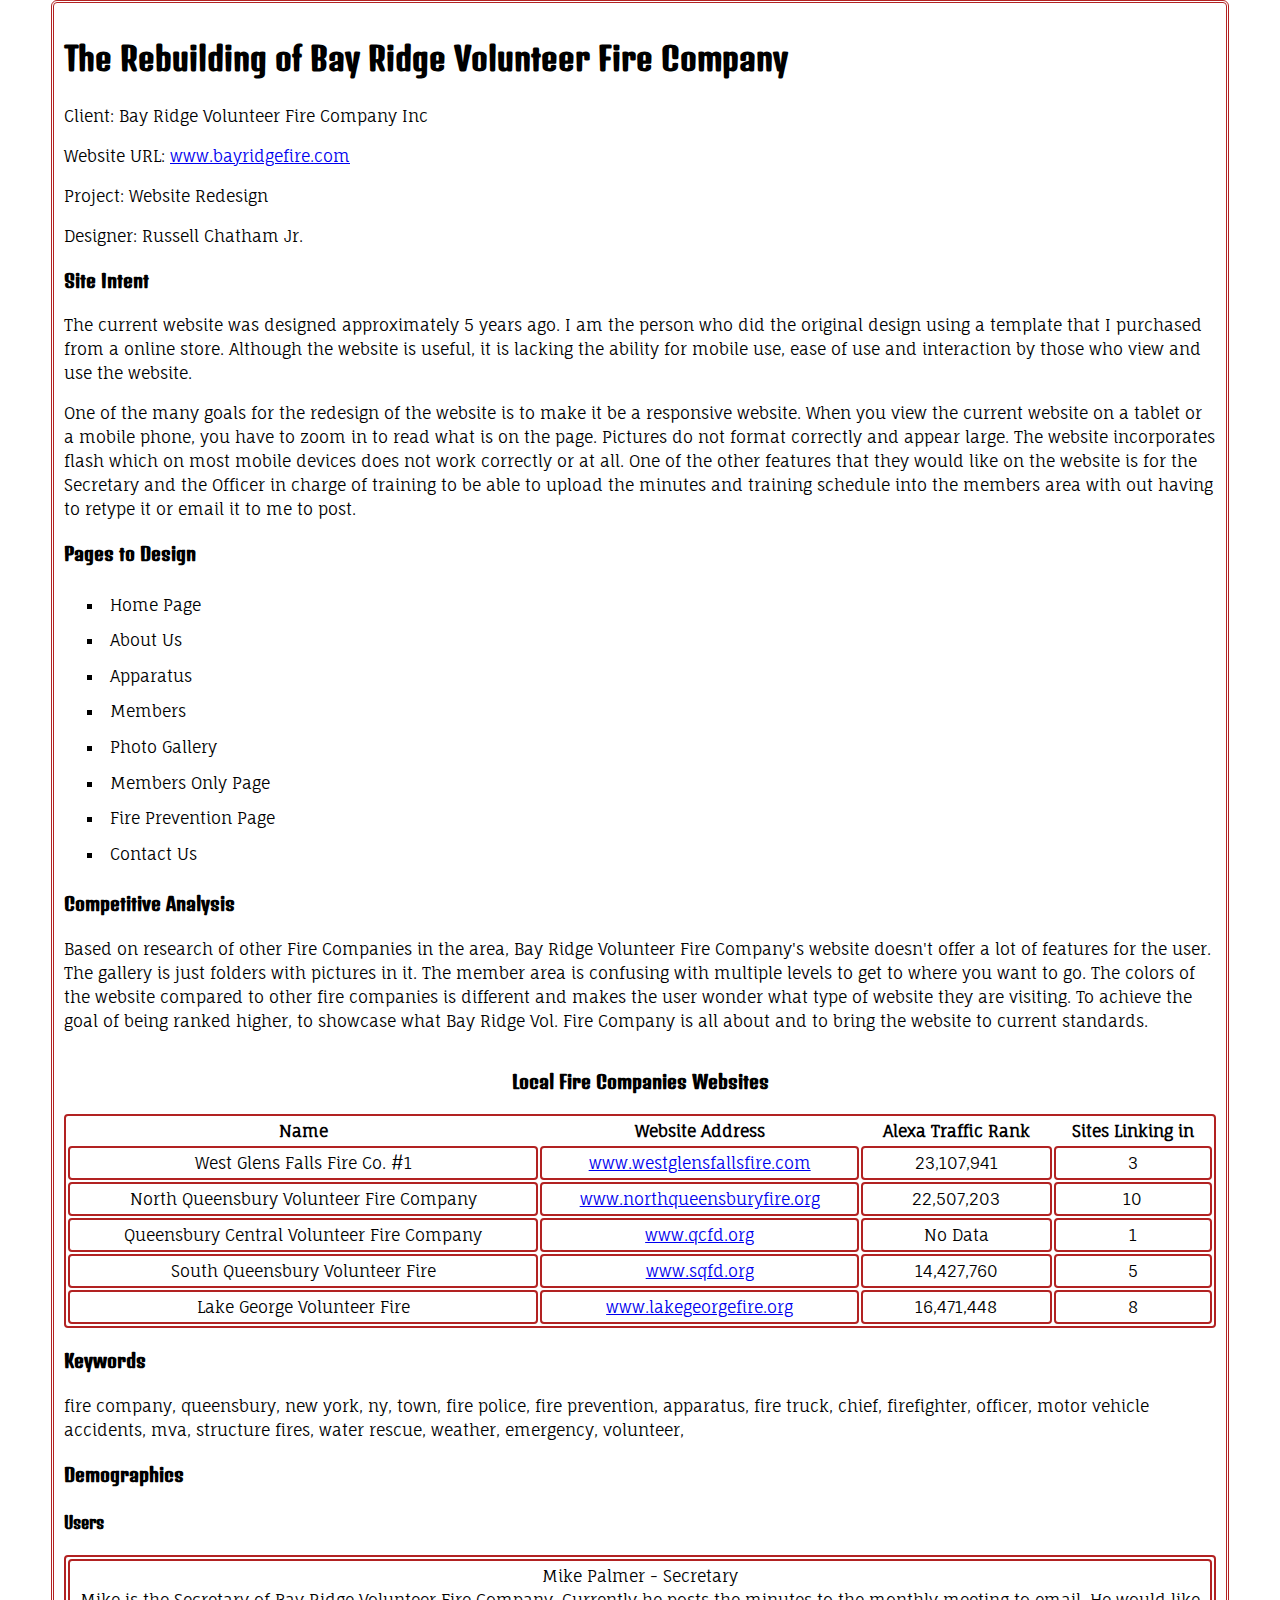
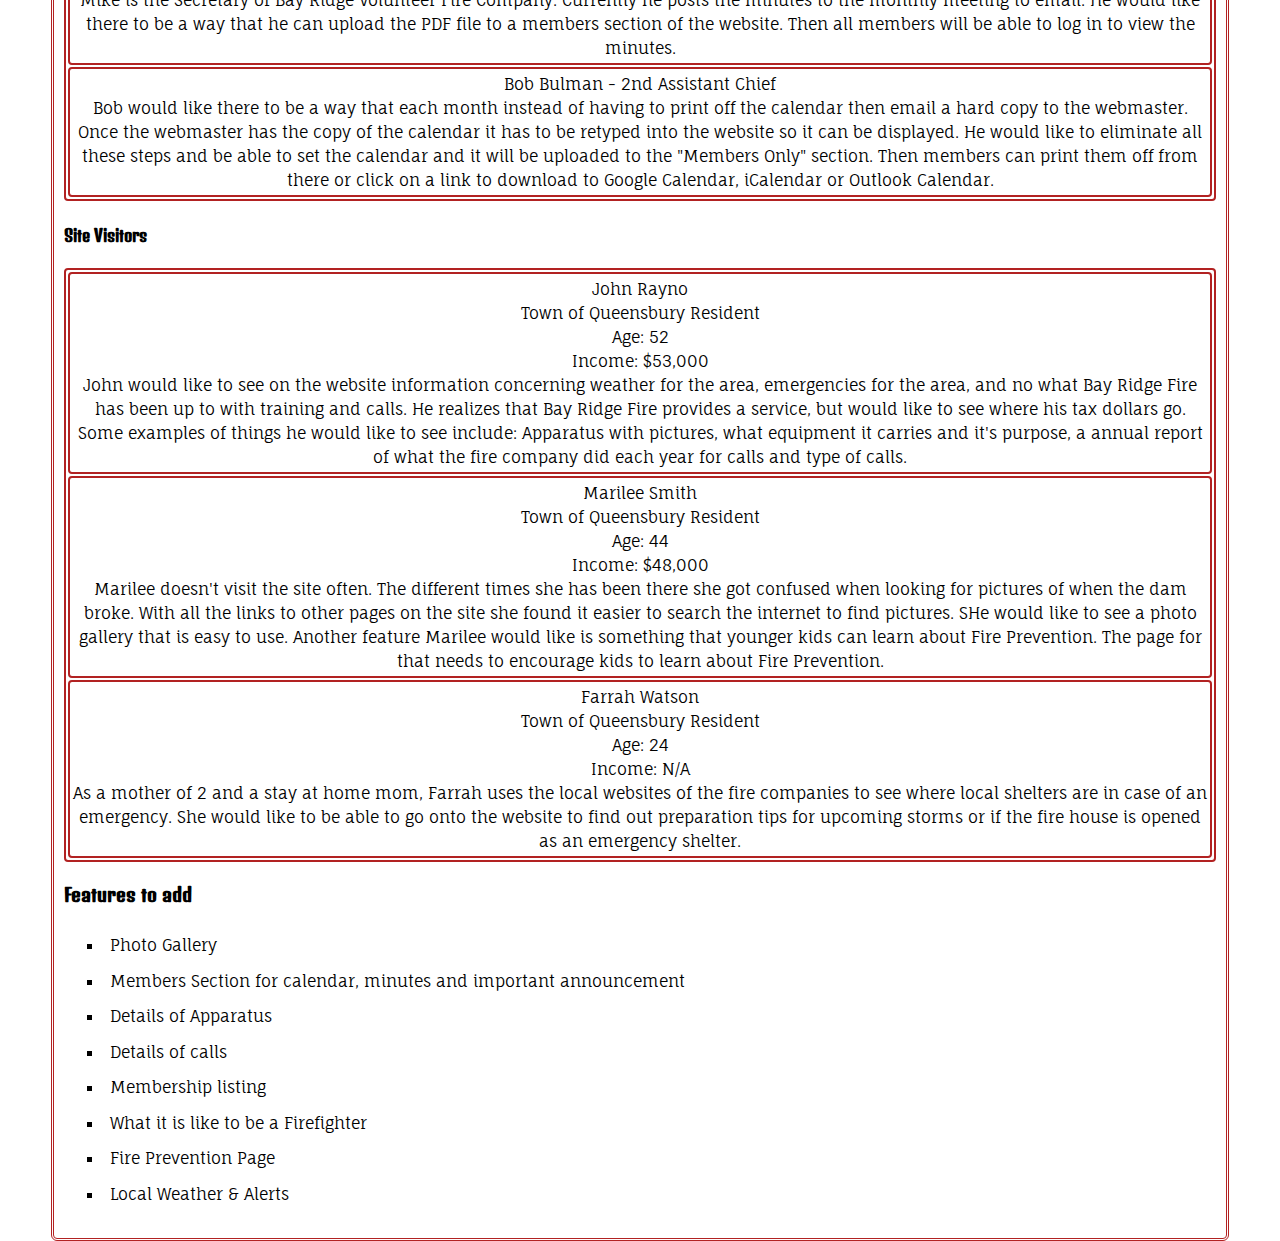
==== index.html @ 94f22416 "Rename chatham_russell_first-project_analysis.html to index.html" ====
<!DOCTYPE html>
<html lang="en">
	<head>
		<link href='http://fonts.googleapis.com/css?family=Fauna+One' rel='stylesheet' type='text/css'>
		<link href='http://fonts.googleapis.com/css?family=Denk+One' rel='stylesheet' type='text/css'>
		<meta charset="utf-8" />
		<meta name="viewport" content="width=device=width, intial-scale=1, maximum-scale=1"/>
		<title>Chatham_Russell_first-project_analysis</title>
		<link rel="stylesheet" href="css/main.css">
		<body>
		<header>
		
		<section>
		<h1>The Rebuilding of Bay Ridge Volunteer Fire Company</h1>
		<p>Client: Bay Ridge Volunteer Fire Company Inc</p>
		<p>Website URL: <a href="http://www.bayridgefire.com">www.bayridgefire.com</a></p>
		<p>Project: Website Redesign</p>
		<p>Designer: Russell Chatham Jr.</p>
		</section>
		<section>
		<h3>Site Intent</h3>
		<p>The current website was designed approximately 5 years ago.  I am the person who did the original design using a template that I purchased from a online store.  Although the website is useful, it is lacking the ability for mobile use, ease of use and interaction by those who view and use the website.</p>
		<p>One of the many goals for the redesign of the website is to make it be a responsive website.  When you view the current website on a tablet or a mobile phone, you have to zoom in to read what is on the page.  Pictures do not format correctly and appear large.  The website incorporates flash which on most mobile devices does not work correctly or at all.  One of the other features that they would like on the website is for the Secretary and the Officer in charge of training to be able to upload the minutes and training schedule into the members area with out having to retype it or email it to me to post.</p>
		</section>
		<section>
		<h3>Pages to Design</h3>
		<ul>
			<li>Home Page</li>
			<li>About Us</li>
			<li>Apparatus</li>
			<li>Members</li>
			<li>Photo Gallery</li>
			<li>Members Only Page</li>
			<li>Fire Prevention Page</li>
			<li>Contact Us</li>
		</ul>
		</section>
		<section>
		<h3>Competitive Analysis</h3>
		<p>Based on research of other Fire Companies in the area, Bay Ridge Volunteer Fire Company's website doesn't offer a lot of features for the user.  The gallery is just folders with pictures in it.  The member area is confusing with multiple levels to get to where you want to go.  The colors of the website compared to other fire companies is different and makes the user wonder what type of website they are visiting.  To achieve the goal of being ranked higher, to showcase what Bay Ridge Vol. Fire Company is all about and to bring the website to current standards.<p>
		
	<table>
  		<caption><h3>Local Fire Companies Websites</h3></caption>
  		<tr>
    	<th>Name</th>
    	<th>Website Address</th>
    	<th>Alexa Traffic Rank</th>
    	<th>Sites Linking in</th>
  		</tr>
  		<tr>
    	<td>West Glens Falls Fire Co. #1</td>
    	<td><a href="http://www.westglensfallsfire.com">www.westglensfallsfire.com</a></td>
    	<td>23,107,941</td>
    	<td>3</td>
  		</tr>
  		<tr>
   		<td>North Queensbury Volunteer Fire Company</td>
    	<td><a href="http://www.northqueensburyfire.org">www.northqueensburyfire.org</a></td>
    	<td>22,507,203</td>
    	<td>10</td>
  		</tr>
  		<tr>
  		<td>Queensbury Central Volunteer Fire Company</td>
  		<td><a href="http://www.qcfd.org">www.qcfd.org</a></td>
  		<td>No Data</td>
  		<td>1</td>
  		</tr>
  		<tr>
  		<td>South Queensbury Volunteer Fire</td>
  		<td><a href="http://www.sqfd.org">www.sqfd.org</a></td>
  		<td>14,427,760</td>
  		<td>5</>
  		</tr>
  		<tr>
  		<td>Lake George Volunteer Fire</td>
  		<td><a href="http://www.lakegeorgefire.org">www.lakegeorgefire.org</a></td>
  		<td>16,471,448</td>
  		<td>8</td>
  		</tr>
  	</table>
  		</section>
  		<section>
  		<h3>Keywords</h3>
  		fire company, queensbury, new york, ny, town, fire police, fire prevention, apparatus, fire truck, chief, firefighter, officer, motor vehicle accidents, mva, structure fires, water rescue, weather, emergency, volunteer, 
  		</section>
  		<section>
  		<h3>Demographics</h3>
  	<table>
  		<tr>
  		<h4>Users</h4>
  		<td>Mike Palmer - Secretary</br>
  		Mike is the Secretary of Bay Ridge Volunteer Fire Company.  Currently he posts the minutes to the monthly meeting to email.  He would like there to be a way that he can upload the PDF file to a members section of the website.  Then all members will be able to log in to view the minutes.</td>
  		</tr>
  		<tr>
  		<td>Bob Bulman - 2nd Assistant Chief</br>
  		Bob would like there to be a way that each month instead of having to print off the calendar then email a hard copy to the webmaster.  Once the webmaster has the copy of the calendar it has to be retyped into the website so it can be displayed.  He would like to eliminate all these steps and be able to set the calendar and it will be uploaded to the "Members Only" section. Then members can print them off from there or click on a link to download to Google Calendar, iCalendar or Outlook Calendar.</td>
  		</tr>
  	</table>
  		</section>
  		<section>
  	<table>
  		<tr>
		<h4>Site Visitors</h4>
		<td>John Rayno</br>
		Town of Queensbury Resident</br>
		Age: 52</br>
		Income: $53,000</br>
		John would like to see on the website information concerning weather for the area, emergencies for the area, and no what Bay Ridge Fire has been up to with training and calls.  He realizes that Bay Ridge Fire provides a service, but would like to see where his tax dollars go.  Some examples of things he would like to see include: Apparatus with pictures, what equipment it carries and it's purpose, a annual report of what the fire company did each year for calls and type of calls.</td>
		</tr>
		<tr>
		<td>Marilee Smith</br>
		Town of Queensbury Resident</br>
		Age: 44</br>
		Income: $48,000</br>
		Marilee doesn't visit the site often.  The different times she has been there she got confused when looking for pictures of when the dam broke.  With all the links to other pages on the site she found it easier to search the internet to find pictures.  SHe would like to see a photo gallery that is easy to use.  Another feature Marilee would like is something that younger kids can learn about Fire Prevention.  The page for that needs to encourage kids to learn about Fire Prevention.</td>
		</tr>
		<tr>
		<td>Farrah Watson</br>
		Town of Queensbury Resident</br>
		Age: 24</br>
		Income: N/A</br>
		As a mother of 2 and a stay at home mom, Farrah uses the local websites of the fire companies to see where local shelters are in case of an emergency.  She would like to be able to go onto the website to find out preparation tips for upcoming storms or if the fire house is opened as an emergency shelter.</td>		
		</tr>
		</section>
	</table>
		<section>
		<h3>Features to add</h3>
		<ul>
			<li>Photo Gallery</li>
			<li>Members Section for calendar, minutes and important announcement</li>
			<li>Details of Apparatus</li>
			<li>Details of calls</li>
			<li>Membership listing</li>
			<li>What it is like to be a Firefighter</li>
			<li>Fire Prevention Page</li>
			<li>Local Weather & Alerts</li>
		</ul>
		</section>
	</body>
---- css/main.css ----
/* This is the main style sheet ----------------------------------*/

body{
	font-family: 'Fauna One', serif;
	color: black;
	font-size: 1em;
	line-height: 1.5;
	width: 90%; /* width 790px */
	margin: 0 auto;
	border: 3px double #b22222;
	border-radius: 6px;
	padding: 10px;
}

h1,h2,h3,h4{
	font-family: 'Denk One', sans-serif;
}

ul li{
	list-style-type: square;
	font-size: 1em;
	padding: .520833%; /* 5px */
}

table{
	width: 100%;
}

table, td{
	border: 2px solid #b22222;
	font-size: 1em;
	border-radius: 4px;
	text-align: center;
}

td{
	padding:3px;
}
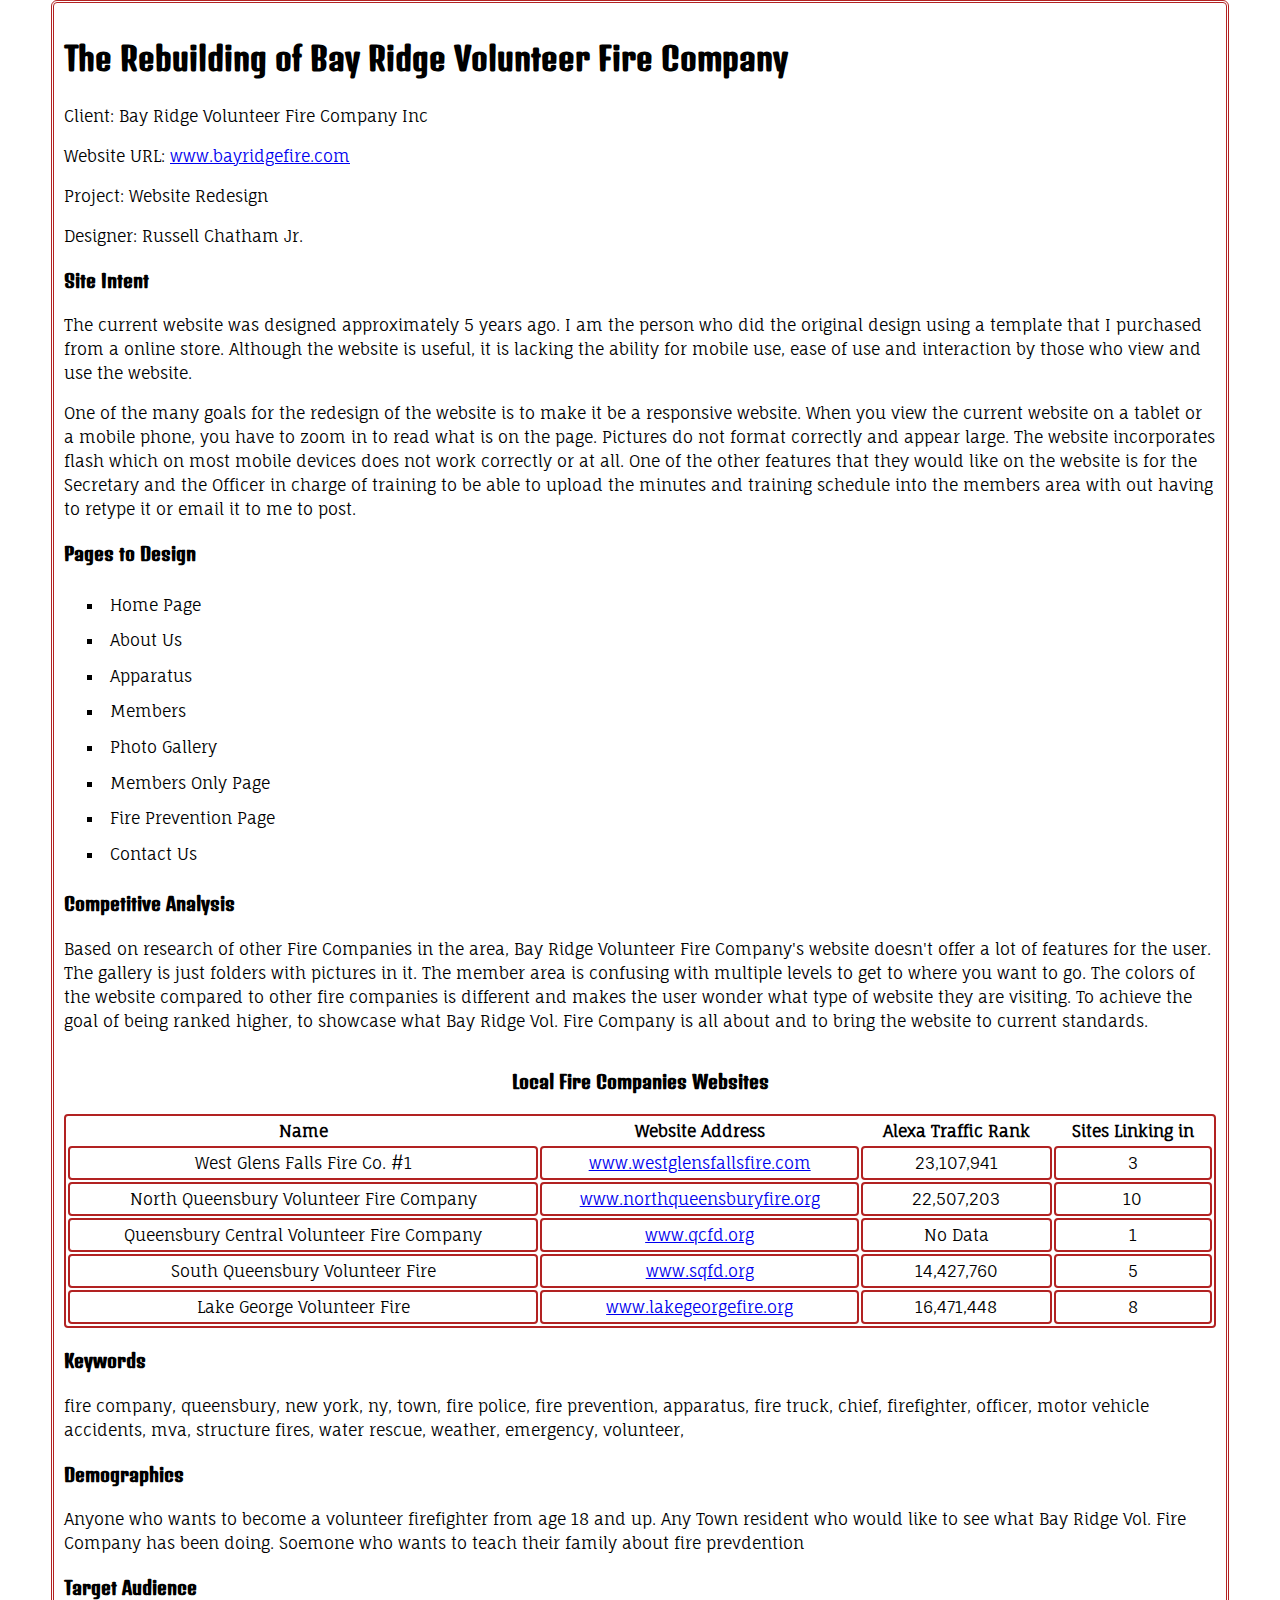
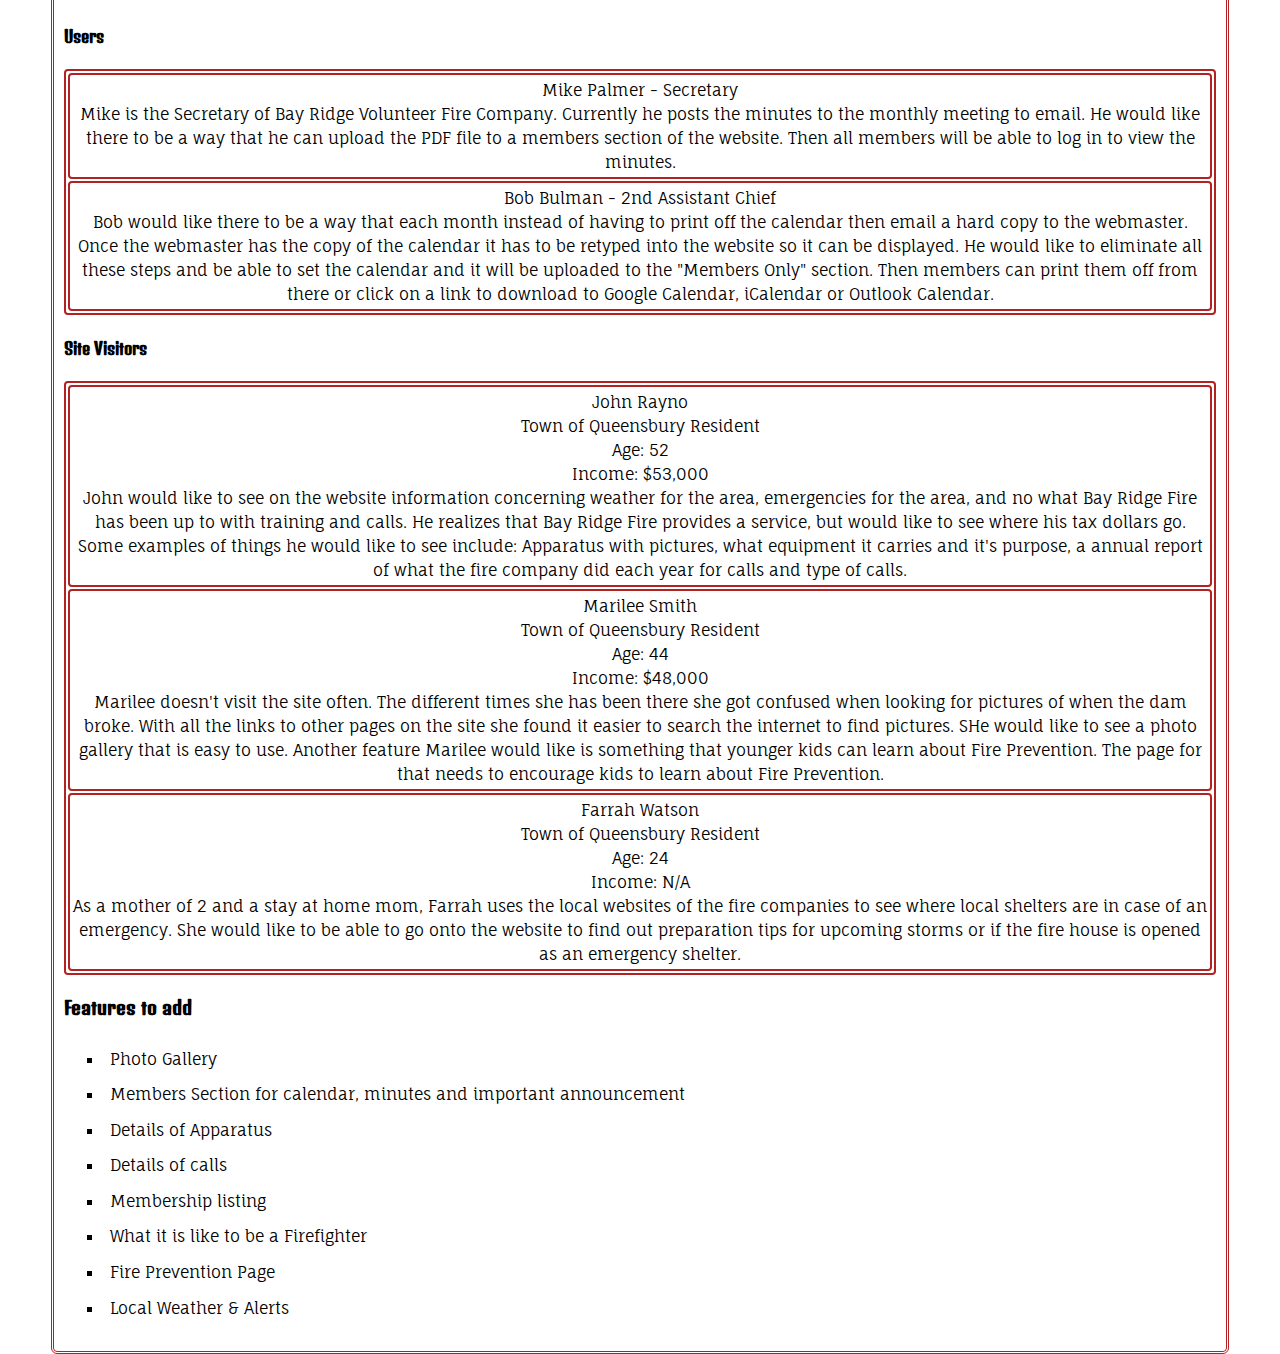
==== commit d3551eb8: "Update index.html" ====
--- a/index.html
+++ b/index.html
@@ -84,7 +84,12 @@
   		fire company, queensbury, new york, ny, town, fire police, fire prevention, apparatus, fire truck, chief, firefighter, officer, motor vehicle accidents, mva, structure fires, water rescue, weather, emergency, volunteer, 
   		</section>
   		<section>
-  		<h3>Demographics</h3>
+  		<h3>Demographics</h3>	
+  		<p>Anyone who wants to become a volunteer firefighter from age 18 and up.  Any Town resident who would like to see what Bay Ridge Vol. Fire Company has been doing.  Soemone who wants to teach their family about fire prevdention</p>	
+  			
+  		</section>
+  		<section>
+  		<h3>Target Audience</h3>
   	<table>
   		<tr>
   		<h4>Users</h4>
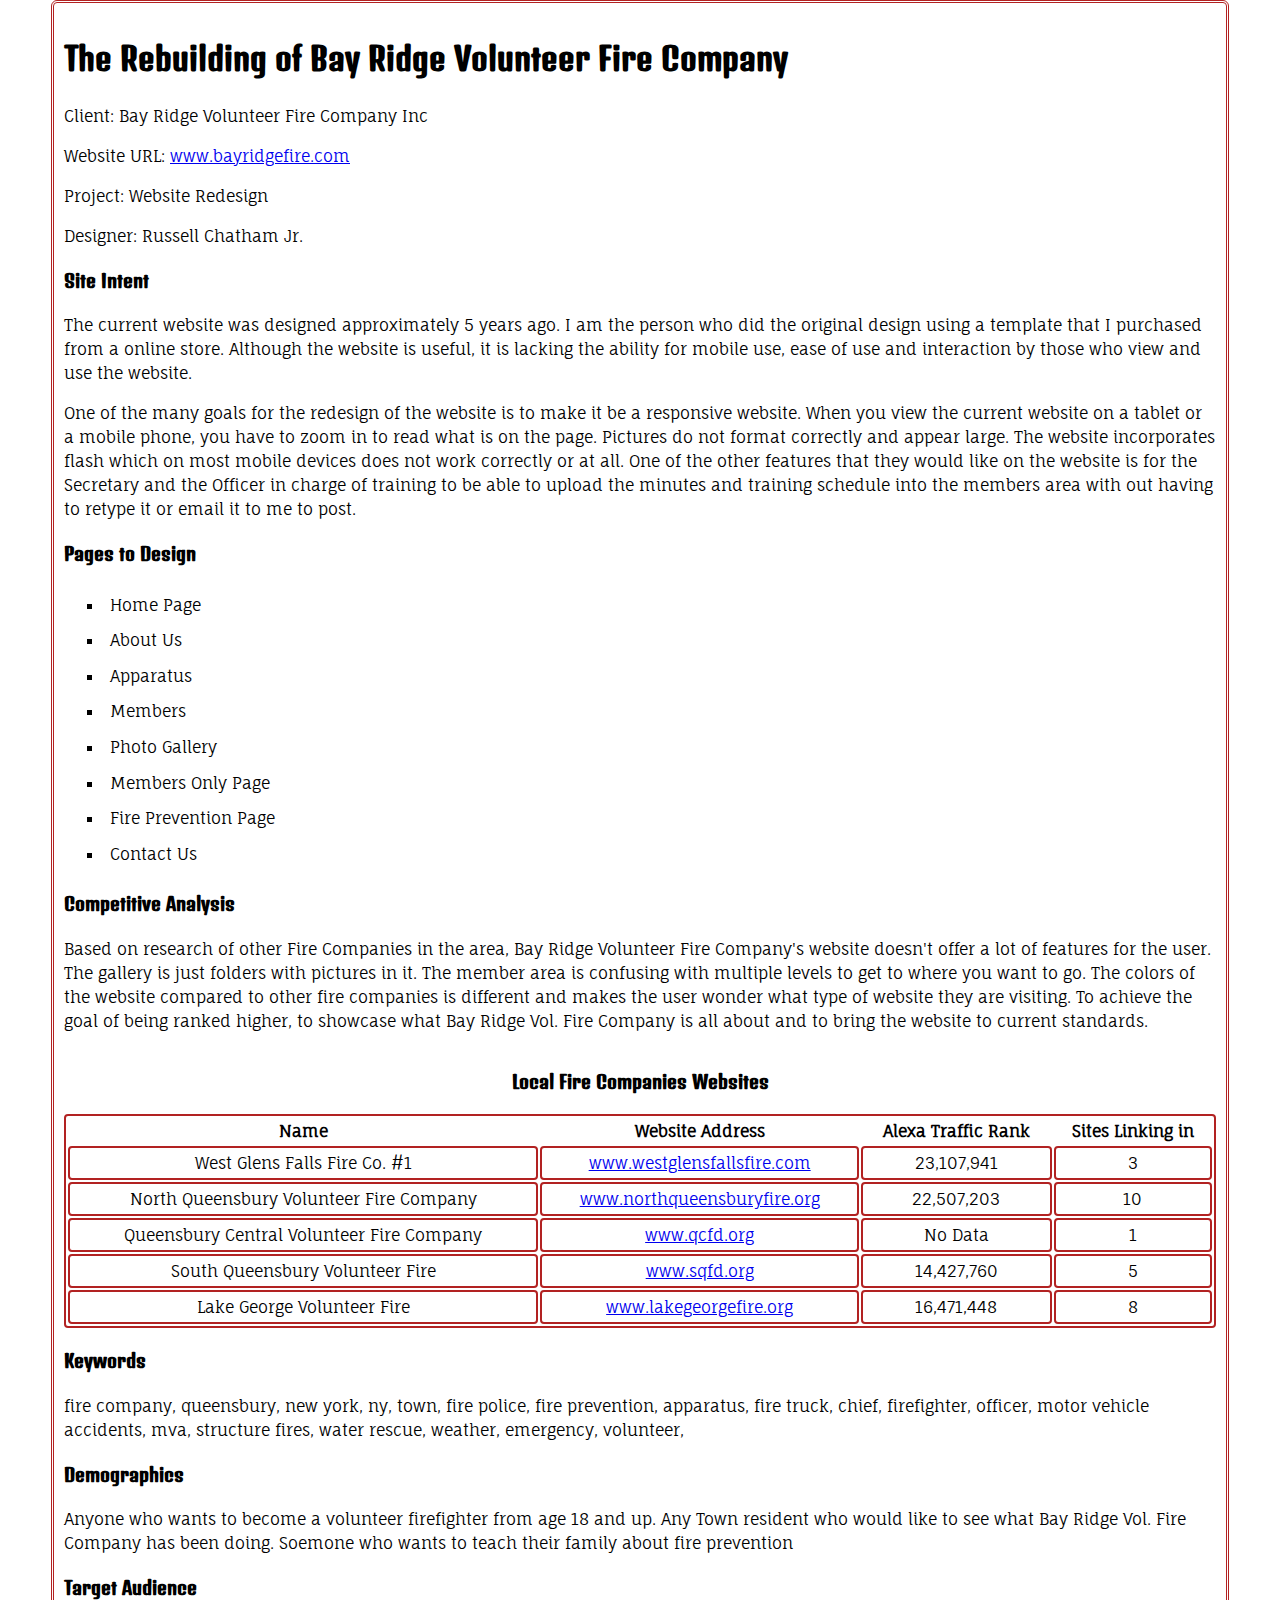
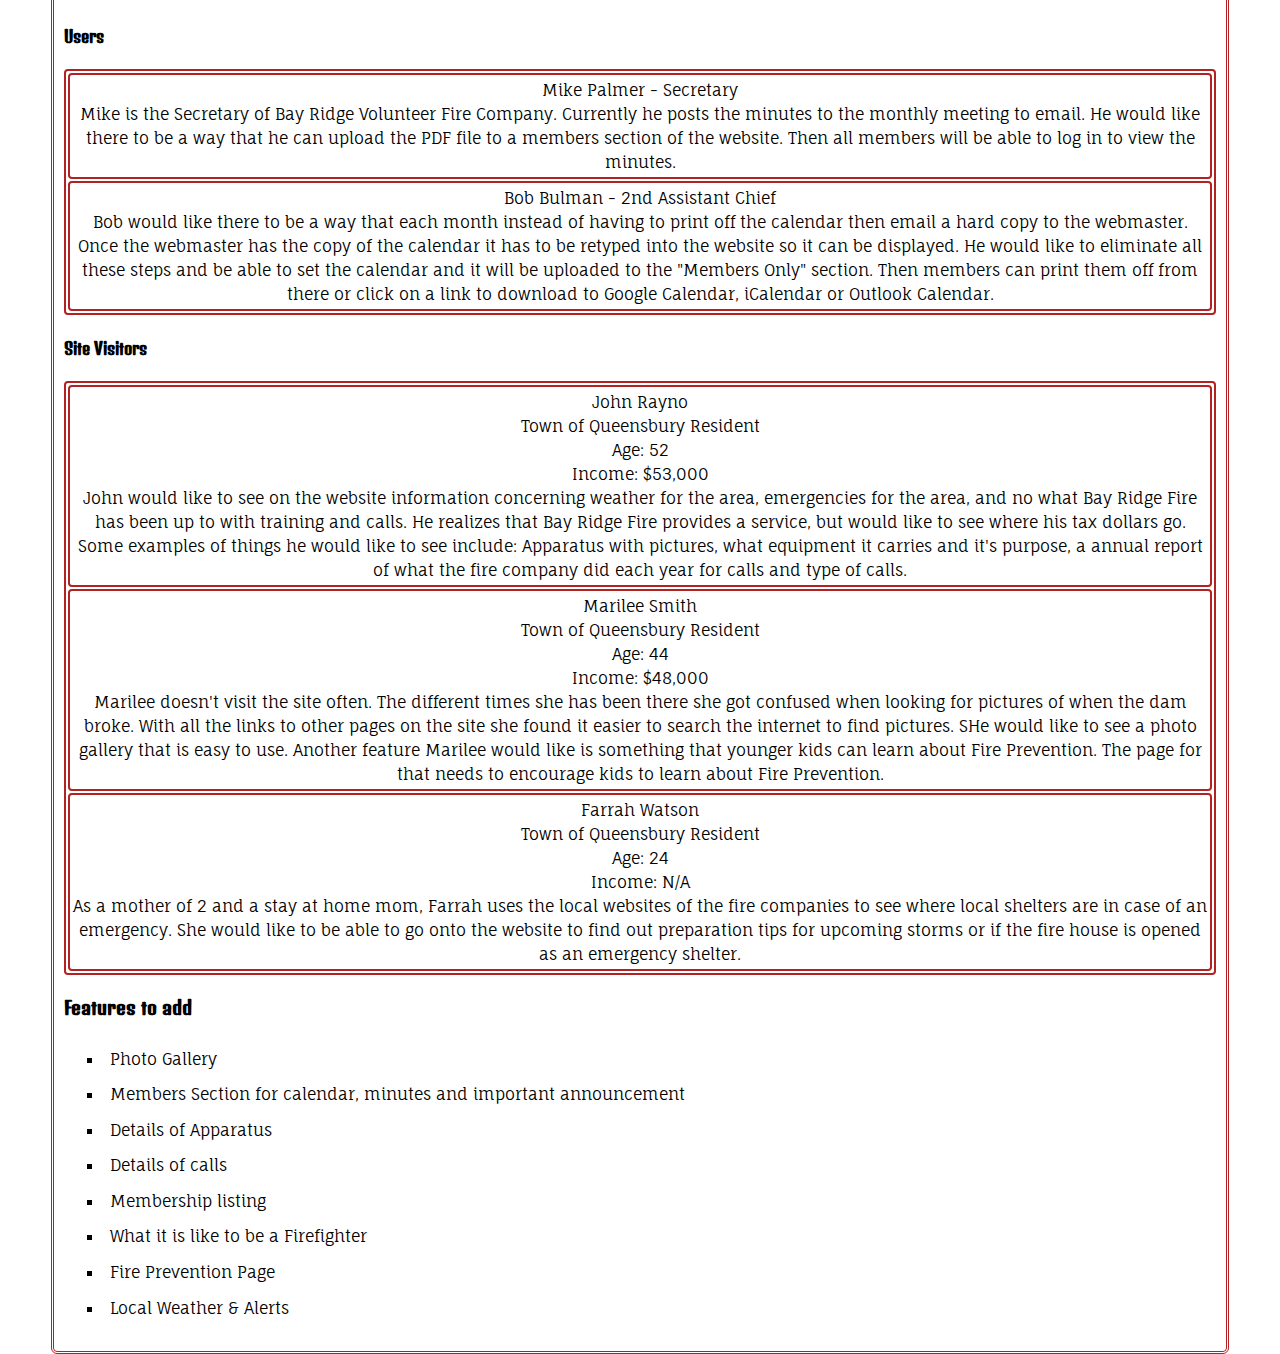
==== commit cc49999e: "Update index.html" ====
--- a/index.html
+++ b/index.html
@@ -85,7 +85,7 @@
   		</section>
   		<section>
   		<h3>Demographics</h3>	
-  		<p>Anyone who wants to become a volunteer firefighter from age 18 and up.  Any Town resident who would like to see what Bay Ridge Vol. Fire Company has been doing.  Soemone who wants to teach their family about fire prevdention</p>	
+  		<p>Anyone who wants to become a volunteer firefighter from age 18 and up.  Any Town resident who would like to see what Bay Ridge Vol. Fire Company has been doing.  Soemone who wants to teach their family about fire prevention</p>	
   			
   		</section>
   		<section>
